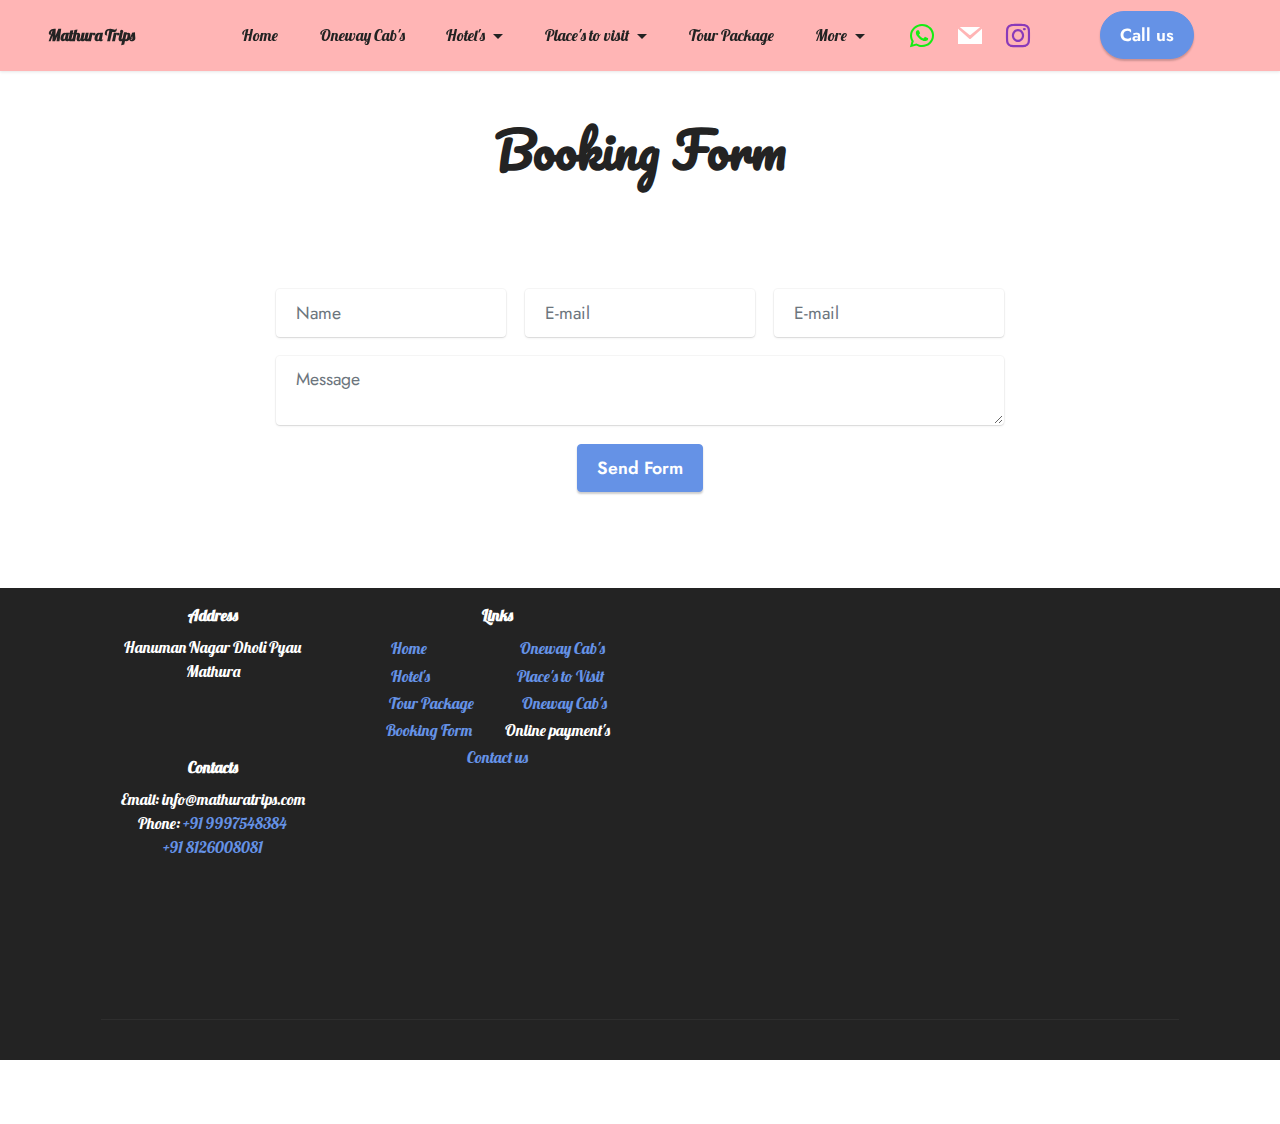
==== Booking Form.html @ 09934dbb "Update Booking Form.html" ====
<!DOCTYPE html>
<html  >
<head>
  <!-- Site made with Mobirise Website Builder v5.3.0, https://mobirise.com -->
  <meta charset="UTF-8">
  <meta http-equiv="X-UA-Compatible" content="IE=edge">
  <meta name="generator" content="Mobirise v5.3.0, mobirise.com">
  <meta name="viewport" content="width=device-width, initial-scale=1, minimum-scale=1">
  <link rel="shortcut icon" href="assets/images/logo-128x102-1.png" type="image/x-icon">
  <meta name="description" content="Mathura Trip's Booking Form. Book your hotels cab's taxi Tour package in Mathura and many other city of india.">
  
  
  <title>Mathura Trip | Booking Form | Tour package | Taxi | Oneway cab</title>
  <link rel="stylesheet" href="assets/tether/tether.min.css">
  <link rel="stylesheet" href="assets/bootstrap/css/bootstrap.min.css">
  <link rel="stylesheet" href="assets/bootstrap/css/bootstrap-grid.min.css">
  <link rel="stylesheet" href="assets/bootstrap/css/bootstrap-reboot.min.css">
  <link rel="stylesheet" href="assets/animatecss/animate.css">
  <link rel="stylesheet" href="assets/dropdown/css/style.css">
  <link rel="stylesheet" href="assets/formstyler/jquery.formstyler.css">
  <link rel="stylesheet" href="assets/formstyler/jquery.formstyler.theme.css">
  <link rel="stylesheet" href="assets/datepicker/jquery.datetimepicker.min.css">
  <link rel="stylesheet" href="assets/socicon/css/styles.css">
  <link rel="stylesheet" href="assets/theme/css/style.css">
  <link rel="preload" as="style" href="assets/mobirise/css/mbr-additional.css"><link rel="stylesheet" href="assets/mobirise/css/mbr-additional.css" type="text/css">
  
  
  
  
</head>
<body>
  
  <section class="menu menu3 cid-sulIQ6lbaE" once="menu" id="menu3-1x">
    
    <nav class="navbar navbar-dropdown navbar-fixed-top navbar-expand-lg">
        <div class="container-fluid">
            <div class="navbar-brand">
                
                <span class="navbar-caption-wrap"><a class="navbar-caption text-black text-primary display-7" href="index.html">Mathura Trips</a></span>
            </div>
            <button class="navbar-toggler" type="button" data-toggle="collapse" data-target="#navbarSupportedContent" aria-controls="navbarNavAltMarkup" aria-expanded="false" aria-label="Toggle navigation">
                <div class="hamburger">
                    <span></span>
                    <span></span>
                    <span></span>
                    <span></span>
                </div>
            </button>
            <div class="collapse navbar-collapse" id="navbarSupportedContent">
                <ul class="navbar-nav nav-dropdown" data-app-modern-menu="true"><li class="nav-item"><a class="nav-link link text-black text-primary display-7" href="index.html">Home</a></li>
                    <li class="nav-item"><a class="nav-link link text-black text-primary display-7" href="Oneway.html" aria-expanded="false">Oneway Cab's</a></li><li class="nav-item dropdown"><a class="nav-link link text-black dropdown-toggle display-7" href="#" data-toggle="dropdown-submenu" aria-expanded="false">Hotel's</a><div class="dropdown-menu"><a class="text-black dropdown-item text-primary display-7" href="Hotels1⭐.html">All Hotel's</a><a class="text-black dropdown-item text-primary display-7" href="Hotels1⭐.html#features17-10">1 Star</a><a class="text-black dropdown-item text-primary display-7" href="Hotels1⭐.html#features17-12">2 Star</a><a class="text-black dropdown-item text-primary display-7" href="Hotels2⭐.html#features17-1g">3 Star</a><a class="text-black dropdown-item text-primary display-7" href="Hotels3.html#features17-1v">4 Star</a></div></li>
                    <li class="nav-item dropdown"><a class="nav-link link text-black dropdown-toggle display-7" href="#" data-toggle="dropdown-submenu" aria-expanded="false">Place's to visit</a><div class="dropdown-menu"><a class="text-black dropdown-item text-primary display-7" href="TemplesMathura.html" aria-expanded="false">In Mathura</a><a class="text-black dropdown-item text-primary display-7" href="TemplesVrindavan.html" aria-expanded="false">In Vrindavan</a><a class="text-black dropdown-item text-primary display-7" href="TempleGoverdhan.html" aria-expanded="false">In Goverdhan</a><a class="text-black dropdown-item text-primary display-7" href="TempleBarsana.html" aria-expanded="false">In Barsana</a><a class="text-black dropdown-item text-primary display-7" href="TempleGokul.html" aria-expanded="false">In Gokul</a><a class="text-black dropdown-item text-primary display-7" href="TempleNandgaon.html" aria-expanded="false">In Nand gaon</a></div>
                    </li><li class="nav-item"><a class="nav-link link text-black text-primary display-7" href="Tour Package.html" aria-expanded="false">Tour Package</a></li><li class="nav-item dropdown"><a class="nav-link link text-black dropdown-toggle display-7" href="#" aria-expanded="false" data-toggle="dropdown-submenu">More</a><div class="dropdown-menu"><a class="text-black dropdown-item text-primary display-7" href="Booking Form.html" aria-expanded="false">Booking Form</a><a class="text-black dropdown-item text-primary display-7" href="Contact us.html" aria-expanded="false">Contact us</a><a class="text-black dropdown-item text-primary display-7" href="index.html" aria-expanded="false">Online Payment's</a></div></li></ul>
                <div class="icons-menu">
                    <a class="iconfont-wrapper" href="https://wa.me/919997548384">
                        <span class="p-2 mbr-iconfont socicon-whatsapp socicon" style="color: rgb(22, 236, 18); fill: rgb(22, 236, 18);"></span>
                    </a>
                    <a class="iconfont-wrapper" href="mailto:info@mathurataxi.in.net">
                        <span class="p-2 mbr-iconfont socicon-mail socicon" style="color: rgb(255, 255, 255); fill: rgb(255, 255, 255);"></span>
                    </a>
                    <a class="iconfont-wrapper" href="index.html" target="_blank">
                        <span class="p-2 mbr-iconfont socicon-instagram socicon" style="color: rgb(138, 58, 185); fill: rgb(138, 58, 185);"></span>
                    </a>
                    
                </div>
                <div class="navbar-buttons mbr-section-btn"><a class="btn btn-primary display-4" href="https://mobiri.se">Call us</a></div>
            </div>
        </div>
    </nav>
</section>

<section class="content4 cid-suNunFhcS6" id="content4-1z">
    
    
    <div class="container">
        <div class="row justify-content-center">
            <div class="title col-md-12 col-lg-10">
                <h3 class="mbr-section-title mbr-fonts-style align-center mb-4 display-2"><strong>Booking Form</strong></h3>
                
                
            </div>
        </div>
    </div>
</section>

<section class="form5 cid-suTXwWFqjI" id="form5-2u">
    
    
    <div class="container">
        
        <div class="row justify-content-center mt-4">
            <div class="col-lg-8 mx-auto mbr-form" data-form-type="formoid">
                <form action="https://mobirise.eu/" method="POST" class="mbr-form form-with-styler" data-form-title="Form Name"><input type="hidden" name="email" data-form-email="true" value="rk1w/My55t5eoo9v+IcksecEDnK0ClNcdKK94tDPCGkrDHT6JxpCSm15g6mk5HZs3k3lV00gYHv1OWhUo1btfNnmfo7+EKNZYIwNhEhIRc8WuTqg5mSVdQfHlJEhTp6r">
                    <div class="row">
                        <div hidden="hidden" data-form-alert="" class="alert alert-success col-12">Thanks for filling out
                            the form!</div>
                        <div hidden="hidden" data-form-alert-danger="" class="alert alert-danger col-12">Oops...! some
                            problem!</div>
                    </div>
                    <div class="dragArea row">
                        <div class="col-md col-sm-12 form-group" data-for="name">
                            <input type="text" name="name" placeholder="Name" data-form-field="name" class="form-control" value="" id="name-form5-2u">
                        </div>
                        <div class="col-md col-sm-12 form-group" data-for="email">
                            <input type="email" name="email" placeholder="E-mail" data-form-field="email" class="form-control" value="" id="email-form5-2u">
                        </div>
                      <div class="col-md col-sm-12 form-group" data-for="email">
                            <input type="email" name="email" placeholder="E-mail" data-form-field="email" class="form-control" value="" id="email-form5-2u">
                        </div>
                        
                        <div class="col-12 form-group" data-for="textarea">
                            <textarea name="textarea" placeholder="Message" data-form-field="textarea" class="form-control" id="textarea-form5-2u"></textarea>
                        </div>
                        <div class="col-lg-12 col-md-12 col-sm-12 align-center mbr-section-btn"><button type="submit" class="btn btn-primary display-4">Send Form</button></div>
                    </div>
                </form>
            </div>
        </div>
    </div>
</section>

<section class="footer6 cid-suocXlmaxJ" once="footers" id="footer6-1y">

    

    

    <div class="container">
        <div class="row content mbr-white">
            <div class="col-12 col-md-3 mbr-fonts-style display-7">
                <h5 class="mbr-section-subtitle mbr-fonts-style mb-2 display-7">
                    <strong>Address</strong>
                </h5>
                <p class="mbr-text mbr-fonts-style display-7">Hanuman Nagar Dholi Pyau<br>Mathura</p> <br>
                <h5 class="mbr-section-subtitle mbr-fonts-style mb-2 mt-4 display-7"><strong>Contacts</strong>
                </h5>
                <p class="mbr-text mbr-fonts-style mb-4 display-7">
                    Email: info@mathuratrips.com<br>
                    Phone: <a href="tel:9997548384" class="text-primary">+91 9997548384</a><br><a href="tel:8126008081" class="text-primary">+91 8126008081</a></p>
            </div>
            <div class="col-12 col-md-3 mbr-fonts-style display-7">
                <h5 class="mbr-section-subtitle mbr-fonts-style mb-2 display-7">
                    <strong>Links</strong>
                </h5>
                <ul class="list mbr-fonts-style mb-4 display-7">
                    <li class="mbr-text item-wrap"><a href="Booking Form.html" class="text-primary">Home&nbsp; &nbsp; &nbsp;</a> &nbsp; &nbsp; &nbsp; &nbsp; &nbsp; &nbsp; &nbsp; &nbsp; &nbsp; &nbsp; &nbsp; &nbsp; &nbsp;<a href="Oneway.html" class="text-primary">Oneway Cab's</a></li><li class="mbr-text item-wrap"><a href="Hotels1⭐.html" class="text-primary">Hotel's&nbsp; </a>&nbsp; &nbsp; &nbsp; &nbsp; &nbsp; &nbsp; &nbsp; &nbsp; &nbsp; &nbsp; &nbsp; &nbsp; &nbsp; &nbsp;<a href="TemplesMathura.html" class="text-primary">Place's to Visit</a></li><li class="mbr-text item-wrap"><a href="Tour Package.html" class="text-primary">Tour Package</a>&nbsp; &nbsp; &nbsp; &nbsp; &nbsp; &nbsp; &nbsp; &nbsp; <a href="Oneway.html" class="text-primary">Oneway Cab's</a></li><li class="mbr-text item-wrap"><a href="Booking Form.html" class="text-primary">Booking Form&nbsp;</a> &nbsp; &nbsp; &nbsp; &nbsp; &nbsp;Online payment's</li><li class="mbr-text item-wrap"><a href="Contact us.html" class="text-primary">Contact us</a></li>
                </ul>
                <h5 class="mbr-section-subtitle mbr-fonts-style mb-2 mt-5 display-7">Our Partner's</h5>
                <p class="mbr-text mbr-fonts-style mb-4 display-7"><a href="http://mathurataxi.in.net" class="text-primary">Mathura Taxi&nbsp; &nbsp;</a> &nbsp; &nbsp; &nbsp; &nbsp;<a href="http://mathuracab.com" class="text-primary">Mathura Cab</a><br><a href="http://mathuravrindavantaxiservice.com" class="text-primary">Mathura Vrindavan Taxi</a><br><br></p>
            </div>
            <div class="col-12 col-md-6">
                <div class="google-map"><iframe frameborder="0" style="border:0" src="https://www.google.com/maps/embed?pb=!1m18!1m12!1m3!1d884.9641630034005!2d77.67616882915331!3d27.473721788789163!2m3!1f0!2f0!3f0!3m2!1i1024!2i768!4f13.1!3m3!1m2!1s0x39737135f92c0297%3A0x2e8a0e02bcc964d7!2sRajaram%20Patti%2C%20Natwar%20Nagar%2C%20Dholi%20Pyau%2C%20Mathura%2C%20Uttar%20Pradesh%20281001!5e0!3m2!1sen!2sin!4v1618278026223!5m2!1sen!2sin" allowfullscreen=""></iframe></div>
            </div>
            <div class="col-md-6">
                
            </div>
        </div>
        <div class="footer-lower">
            <div class="media-container-row">
                <div class="col-sm-12">
                    <hr>
                </div>
            </div>
            <div class="col-sm-12 copyright pl-0">
                <p class="mbr-text mbr-fonts-style mbr-white display-7">
                    © Copyright 2021 Mathura Trip's - All Rights Reserved
                </p>
            </div>
        </div>
    </div>
</section><section style="background-color: #fff; font-family: -apple-system, BlinkMacSystemFont, 'Segoe UI', 'Roboto', 'Helvetica Neue', Arial, sans-serif; color:#aaa; font-size:12px; padding: 0; align-items: center; display: flex;"><a href="https://mobirise.site/e" style="flex: 1 1; height: 3rem; padding-left: 1rem;"></a><p style="flex: 0 0 auto; margin:0; padding-right:1rem;"><a href="https://mobirise.site/r" style="color:#aaa;">The site</a> was made with Mobirise templates</p></section><script src="assets/web/assets/jquery/jquery.min.js"></script>  <script src="assets/popper/popper.min.js"></script>  <script src="assets/tether/tether.min.js"></script>  <script src="assets/bootstrap/js/bootstrap.min.js"></script>  <script src="assets/smoothscroll/smooth-scroll.js"></script>  <script src="assets/viewportchecker/jquery.viewportchecker.js"></script>  <script src="assets/dropdown/js/nav-dropdown.js"></script>  <script src="assets/dropdown/js/navbar-dropdown.js"></script>  <script src="assets/touchswipe/jquery.touch-swipe.min.js"></script>  <script src="assets/formstyler/jquery.formstyler.js"></script>  <script src="assets/formstyler/jquery.formstyler.min.js"></script>  <script src="assets/datepicker/jquery.datetimepicker.full.js"></script>  <script src="assets/theme/js/script.js"></script>  <script src="assets/formoid/formoid.min.js"></script>  
  
  
 <div id="scrollToTop" class="scrollToTop mbr-arrow-up"><a style="text-align: center;"><i class="mbr-arrow-up-icon mbr-arrow-up-icon-cm cm-icon cm-icon-smallarrow-up"></i></a></div>
    <input name="animation" type="hidden">
  </body>
</html>
---- assets/dropdown/css/style.css ----
.navbar-dropdown {
  left: 0;
  padding: 0;
  position: absolute;
  right: 0;
  top: 0;
  transition: all 0.45s ease;
  z-index: 1030;
  background: #282828; }
  .navbar-dropdown .navbar-logo {
    margin-right: 0.8rem;
    transition: margin 0.3s ease-in-out;
    vertical-align: middle; }
    .navbar-dropdown .navbar-logo img {
      height: 3.125rem;
      transition: all 0.3s ease-in-out; }
    .navbar-dropdown .navbar-logo.mbr-iconfont {
      font-size: 3.125rem;
      line-height: 3.125rem; }
  .navbar-dropdown .navbar-caption {
    font-weight: 700;
    white-space: normal;
    vertical-align: -4px;
    line-height: 3.125rem !important; }
    .navbar-dropdown .navbar-caption, .navbar-dropdown .navbar-caption:hover {
      color: inherit;
      text-decoration: none; }
  .navbar-dropdown .mbr-iconfont + .navbar-caption {
    vertical-align: -1px; }
  .navbar-dropdown.navbar-fixed-top {
    position: fixed; }
  .navbar-dropdown .navbar-brand span {
    vertical-align: -4px; }
  .navbar-dropdown.bg-color.transparent {
    background: none; }
  .navbar-dropdown.navbar-short .navbar-brand {
    padding: 0.625rem 0; }
    .navbar-dropdown.navbar-short .navbar-brand span {
      vertical-align: -1px; }
  .navbar-dropdown.navbar-short .navbar-caption {
    line-height: 2.375rem !important;
    vertical-align: -2px; }
  .navbar-dropdown.navbar-short .navbar-logo {
    margin-right: 0.5rem; }
    .navbar-dropdown.navbar-short .navbar-logo img {
      height: 2.375rem; }
    .navbar-dropdown.navbar-short .navbar-logo.mbr-iconfont {
      font-size: 2.375rem;
      line-height: 2.375rem; }
  .navbar-dropdown.navbar-short .mbr-table-cell {
    height: 3.625rem; }
  .navbar-dropdown .navbar-close {
    left: 0.6875rem;
    position: fixed;
    top: 0.75rem;
    z-index: 1000; }
  .navbar-dropdown .hamburger-icon {
    content: "";
    display: inline-block;
    vertical-align: middle;
    width: 16px;
    -webkit-box-shadow: 0 -6px 0 1px #282828,0 0 0 1px #282828,0 6px 0 1px #282828;
    -moz-box-shadow: 0 -6px 0 1px #282828,0 0 0 1px #282828,0 6px 0 1px #282828;
    box-shadow: 0 -6px 0 1px #282828,0 0 0 1px #282828,0 6px 0 1px #282828; }

.dropdown-menu .dropdown-toggle[data-toggle="dropdown-submenu"]::after {
  border-bottom: 0.35em solid transparent;
  border-left: 0.35em solid;
  border-right: 0;
  border-top: 0.35em solid transparent;
  margin-left: 0.3rem; }

.dropdown-menu .dropdown-item:focus {
  outline: 0; }

.nav-dropdown {
  font-size: 0.75rem;
  font-weight: 500;
  height: auto !important; }
  .nav-dropdown .nav-btn {
    padding-left: 1rem; }
  .nav-dropdown .link {
    margin: .667em 1.667em;
    font-weight: 500;
    padding: 0;
    transition: color .2s ease-in-out; }
    .nav-dropdown .link.dropdown-toggle {
      margin-right: 2.583em; }
      .nav-dropdown .link.dropdown-toggle::after {
        margin-left: .25rem;
        border-top: 0.35em solid;
        border-right: 0.35em solid transparent;
        border-left: 0.35em solid transparent;
        border-bottom: 0; }
      .nav-dropdown .link.dropdown-toggle[aria-expanded="true"] {
        margin: 0;
        padding: 0.667em 3.263em  0.667em 1.667em; }
  .nav-dropdown .link::after,
  .nav-dropdown .dropdown-item::after {
    color: inherit; }
  .nav-dropdown .btn {
    font-size: 0.75rem;
    font-weight: 700;
    letter-spacing: 0;
    margin-bottom: 0;
    padding-left: 1.25rem;
    padding-right: 1.25rem; }
  .nav-dropdown .dropdown-menu {
    border-radius: 0;
    border: 0;
    left: 0;
    margin: 0;
    padding-bottom: 1.25rem;
    padding-top: 1.25rem;
    position: relative; }
  .nav-dropdown .dropdown-submenu {
    margin-left: 0.125rem;
    top: 0; }
  .nav-dropdown .dropdown-item {
    font-weight: 500;
    line-height: 2;
    padding: 0.3846em 4.615em 0.3846em 1.5385em;
    position: relative;
    transition: color .2s ease-in-out, background-color .2s ease-in-out; }
    .nav-dropdown .dropdown-item::after {
      margin-top: -0.3077em;
      position: absolute;
      right: 1.1538em;
      top: 50%; }
    .nav-dropdown .dropdown-item:focus, .nav-dropdown .dropdown-item:hover {
      background: none; }

@media (max-width: 767px) {
  .nav-dropdown.navbar-toggleable-sm {
    bottom: 0;
    display: none;
    left: 0;
    overflow-x: hidden;
    position: fixed;
    top: 0;
    transform: translateX(-100%);
    -ms-transform: translateX(-100%);
    -webkit-transform: translateX(-100%);
    width: 18.75rem;
    z-index: 999; } }
.nav-dropdown.navbar-toggleable-xl {
  bottom: 0;
  display: none;
  left: 0;
  overflow-x: hidden;
  position: fixed;
  top: 0;
  transform: translateX(-100%);
  -ms-transform: translateX(-100%);
  -webkit-transform: translateX(-100%);
  width: 18.75rem;
  z-index: 999; }

.nav-dropdown-sm {
  display: block !important;
  overflow-x: hidden;
  overflow: auto;
  padding-top: 3.875rem; }
  .nav-dropdown-sm::after {
    content: "";
    display: block;
    height: 3rem;
    width: 100%; }
  .nav-dropdown-sm.collapse.in ~ .navbar-close {
    display: block !important; }
  .nav-dropdown-sm.collapsing, .nav-dropdown-sm.collapse.in {
    transform: translateX(0);
    -ms-transform: translateX(0);
    -webkit-transform: translateX(0);
    transition: all 0.25s ease-out;
    -webkit-transition: all 0.25s ease-out;
    background: #282828; }
  .nav-dropdown-sm.collapsing[aria-expanded="false"] {
    transform: translateX(-100%);
    -ms-transform: translateX(-100%);
    -webkit-transform: translateX(-100%); }
  .nav-dropdown-sm .nav-item {
    display: block;
    margin-left: 0 !important;
    padding-left: 0; }
  .nav-dropdown-sm .link,
  .nav-dropdown-sm .dropdown-item {
    border-top: 1px dotted rgba(255, 255, 255, 0.1);
    font-size: 0.8125rem;
    line-height: 1.6;
    margin: 0 !important;
    padding: 0.875rem 2.4rem 0.875rem 1.5625rem !important;
    position: relative;
    white-space: normal; }
    .nav-dropdown-sm .link:focus, .nav-dropdown-sm .link:hover,
    .nav-dropdown-sm .dropdown-item:focus,
    .nav-dropdown-sm .dropdown-item:hover {
      background: rgba(0, 0, 0, 0.2) !important;
      color: #c0a375; }
  .nav-dropdown-sm .nav-btn {
    position: relative;
    padding: 1.5625rem 1.5625rem 0 1.5625rem; }
    .nav-dropdown-sm .nav-btn::before {
      border-top: 1px dotted rgba(255, 255, 255, 0.1);
      content: "";
      left: 0;
      position: absolute;
      top: 0;
      width: 100%; }
    .nav-dropdown-sm .nav-btn + .nav-btn {
      padding-top: 0.625rem; }
      .nav-dropdown-sm .nav-btn + .nav-btn::before {
        display: none; }
  .nav-dropdown-sm .btn {
    padding: 0.625rem 0; }
  .nav-dropdown-sm .dropdown-toggle[data-toggle="dropdown-submenu"]::after {
    margin-left: .25rem;
    border-top: 0.35em solid;
    border-right: 0.35em solid transparent;
    border-left: 0.35em solid transparent;
    border-bottom: 0; }
  .nav-dropdown-sm .dropdown-toggle[data-toggle="dropdown-submenu"][aria-expanded="true"]::after {
    border-top: 0;
    border-right: 0.35em solid transparent;
    border-left: 0.35em solid transparent;
    border-bottom: 0.35em solid; }
  .nav-dropdown-sm .dropdown-menu {
    margin: 0;
    padding: 0;
    position: relative;
    top: 0;
    left: 0;
    width: 100%;
    border: 0;
    float: none;
    border-radius: 0;
    background: none; }
  .nav-dropdown-sm .dropdown-submenu {
    left: 100%;
    margin-left: 0.125rem;
    margin-top: -1.25rem;
    top: 0; }

.navbar-toggleable-sm .nav-dropdown .dropdown-menu {
  position: absolute; }

.navbar-toggleable-sm .nav-dropdown .dropdown-submenu {
  left: 100%;
  margin-left: 0.125rem;
  margin-top: -1.25rem;
  top: 0; }

.navbar-toggleable-sm.opened .nav-dropdown .dropdown-menu {
  position: relative; }

.navbar-toggleable-sm.opened .nav-dropdown .dropdown-submenu {
  left: 0;
  margin-left: 00rem;
  margin-top: 0rem;
  top: 0; }

.is-builder .nav-dropdown.collapsing {
  transition: none !important; }

/*# sourceMappingURL=style.css.map */
---- assets/socicon/css/styles.css ----
@charset "UTF-8";

@font-face {
  font-family: 'Socicon';
  src:  url('../fonts/socicon.eot');
  src:  url('../fonts/socicon.eot?#iefix') format('embedded-opentype'),
    url('../fonts/socicon.woff2') format('woff2'),
    url('../fonts/socicon.ttf') format('truetype'),
    url('../fonts/socicon.woff') format('woff'),
    url('../fonts/socicon.svg#socicon') format('svg');
  font-weight: normal;
  font-style: normal;
  font-display: swap;
}

[data-icon]:before {
  font-family: "socicon" !important;
  content: attr(data-icon);
  font-style: normal !important;
  font-weight: normal !important;
  font-variant: normal !important;
  text-transform: none !important;
  speak: none;
  line-height: 1;
  -webkit-font-smoothing: antialiased;
  -moz-osx-font-smoothing: grayscale;
}

[class^="socicon-"], [class*=" socicon-"] {
  /* use !important to prevent issues with browser extensions that change fonts */
  font-family: 'Socicon' !important;
  speak: none;
  font-style: normal;
  font-weight: normal;
  font-variant: normal;
  text-transform: none;
  line-height: 1;

  /* Better Font Rendering =========== */
  -webkit-font-smoothing: antialiased;
  -moz-osx-font-smoothing: grayscale;
}

.socicon-eitaa:before {
  content: "\e97c";
}
.socicon-soroush:before {
  content: "\e97d";
}
.socicon-bale:before {
  content: "\e97e";
}
.socicon-zazzle:before {
  content: "\e97b";
}
.socicon-society6:before {
  content: "\e97a";
}
.socicon-redbubble:before {
  content: "\e979";
}
.socicon-avvo:before {
  content: "\e978";
}
.socicon-stitcher:before {
  content: "\e977";
}
.socicon-googlehangouts:before {
  content: "\e974";
}
.socicon-dlive:before {
  content: "\e975";
}
.socicon-vsco:before {
  content: "\e976";
}
.socicon-flipboard:before {
  content: "\e973";
}
.socicon-ubuntu:before {
  content: "\e958";
}
.socicon-artstation:before {
  content: "\e959";
}
.socicon-invision:before {
  content: "\e95a";
}
.socicon-torial:before {
  content: "\e95b";
}
.socicon-collectorz:before {
  content: "\e95c";
}
.socicon-seenthis:before {
  content: "\e95d";
}
.socicon-googleplaymusic:before {
  content: "\e95e";
}
.socicon-debian:before {
  content: "\e95f";
}
.socicon-filmfreeway:before {
  content: "\e960";
}
.socicon-gnome:before {
  content: "\e961";
}
.socicon-itchio:before {
  content: "\e962";
}
.socicon-jamendo:before {
  content: "\e963";
}
.socicon-mix:before {
  content: "\e964";
}
.socicon-sharepoint:before {
  content: "\e965";
}
.socicon-tinder:before {
  content: "\e966";
}
.socicon-windguru:before {
  content: "\e967";
}
.socicon-cdbaby:before {
  content: "\e968";
}
.socicon-elementaryos:before {
  content: "\e969";
}
.socicon-stage32:before {
  content: "\e96a";
}
.socicon-tiktok:before {
  content: "\e96b";
}
.socicon-gitter:before {
  content: "\e96c";
}
.socicon-letterboxd:before {
  content: "\e96d";
}
.socicon-threema:before {
  content: "\e96e";
}
.socicon-splice:before {
  content: "\e96f";
}
.socicon-metapop:before {
  content: "\e970";
}
.socicon-naver:before {
  content: "\e971";
}
.socicon-remote:before {
  content: "\e972";
}
.socicon-internet:before {
  content: "\e957";
}
.socicon-moddb:before {
  content: "\e94b";
}
.socicon-indiedb:before {
  content: "\e94c";
}
.socicon-traxsource:before {
  content: "\e94d";
}
.socicon-gamefor:before {
  content: "\e94e";
}
.socicon-pixiv:before {
  content: "\e94f";
}
.socicon-myanimelist:before {
  content: "\e950";
}
.socicon-blackberry:before {
  content: "\e951";
}
.socicon-wickr:before {
  content: "\e952";
}
.socicon-spip:before {
  content: "\e953";
}
.socicon-napster:before {
  content: "\e954";
}
.socicon-beatport:before {
  content: "\e955";
}
.socicon-hackerone:before {
  content: "\e956";
}
.socicon-hackernews:before {
  content: "\e946";
}
.socicon-smashwords:before {
  content: "\e947";
}
.socicon-kobo:before {
  content: "\e948";
}
.socicon-bookbub:before {
  content: "\e949";
}
.socicon-mailru:before {
  content: "\e94a";
}
.socicon-gitlab:before {
  content: "\e945";
}
.socicon-instructables:before {
  content: "\e944";
}
.socicon-portfolio:before {
  content: "\e943";
}
.socicon-codered:before {
  content: "\e940";
}
.socicon-origin:before {
  content: "\e941";
}
.socicon-nextdoor:before {
  content: "\e942";
}
.socicon-udemy:before {
  content: "\e93f";
}
.socicon-livemaster:before {
  content: "\e93e";
}
.socicon-crunchbase:before {
  content: "\e93b";
}
.socicon-homefy:before {
  content: "\e93c";
}
.socicon-calendly:before {
  content: "\e93d";
}
.socicon-realtor:before {
  content: "\e90f";
}
.socicon-tidal:before {
  content: "\e910";
}
.socicon-qobuz:before {
  content: "\e911";
}
.socicon-natgeo:before {
  content: "\e912";
}
.socicon-mastodon:before {
  content: "\e913";
}
.socicon-unsplash:before {
  content: "\e914";
}
.socicon-homeadvisor:before {
  content: "\e915";
}
.socicon-angieslist:before {
  content: "\e916";
}
.socicon-codepen:before {
  content: "\e917";
}
.socicon-slack:before {
  content: "\e918";
}
.socicon-openaigym:before {
  content: "\e919";
}
.socicon-logmein:before {
  content: "\e91a";
}
.socicon-fiverr:before {
  content: "\e91b";
}
.socicon-gotomeeting:before {
  content: "\e91c";
}
.socicon-aliexpress:before {
  content: "\e91d";
}
.socicon-guru:before {
  content: "\e91e";
}
.socicon-appstore:before {
  content: "\e91f";
}
.socicon-homes:before {
  content: "\e920";
}
.socicon-zoom:before {
  content: "\e921";
}
.socicon-alibaba:before {
  content: "\e922";
}
.socicon-craigslist:before {
  content: "\e923";
}
.socicon-wix:before {
  content: "\e924";
}
.socicon-redfin:before {
  content: "\e925";
}
.socicon-googlecalendar:before {
  content: "\e926";
}
.socicon-shopify:before {
  content: "\e927";
}
.socicon-freelancer:before {
  content: "\e928";
}
.socicon-seedrs:before {
  content: "\e929";
}
.socicon-bing:before {
  content: "\e92a";
}
.socicon-doodle:before {
  content: "\e92b";
}
.socicon-bonanza:before {
  content: "\e92c";
}
.socicon-squarespace:before {
  content: "\e92d";
}
.socicon-toptal:before {
  content: "\e92e";
}
.socicon-gust:before {
  content: "\e92f";
}
.socicon-ask:before {
  content: "\e930";
}
.socicon-trulia:before {
  content: "\e931";
}
.socicon-loomly:before {
  content: "\e932";
}
.socicon-ghost:before {
  content: "\e933";
}
.socicon-upwork:before {
  content: "\e934";
}
.socicon-fundable:before {
  content: "\e935";
}
.socicon-booking:before {
  content: "\e936";
}
.socicon-googlemaps:before {
  content: "\e937";
}
.socicon-zillow:before {
  content: "\e938";
}
.socicon-niconico:before {
  content: "\e939";
}
.socicon-toneden:before {
  content: "\e93a";
}
.socicon-augment:before {
  content: "\e908";
}
.socicon-bitbucket:before {
  content: "\e909";
}
.socicon-fyuse:before {
  content: "\e90a";
}
.socicon-yt-gaming:before {
  content: "\e90b";
}
.socicon-sketchfab:before {
  content: "\e90c";
}
.socicon-mobcrush:before {
  content: "\e90d";
}
.socicon-microsoft:before {
  content: "\e90e";
}
.socicon-pandora:before {
  content: "\e907";
}
.socicon-messenger:before {
  content: "\e906";
}
.socicon-gamewisp:before {
  content: "\e905";
}
.socicon-bloglovin:before {
  content: "\e904";
}
.socicon-tunein:before {
  content: "\e903";
}
.socicon-gamejolt:before {
  content: "\e901";
}
.socicon-trello:before {
  content: "\e902";
}
.socicon-spreadshirt:before {
  content: "\e900";
}
.socicon-500px:before {
  content: "\e000";
}
.socicon-8tracks:before {
  content: "\e001";
}
.socicon-airbnb:before {
  content: "\e002";
}
.socicon-alliance:before {
  content: "\e003";
}
.socicon-amazon:before {
  content: "\e004";
}
.socicon-amplement:before {
  content: "\e005";
}
.socicon-android:before {
  content: "\e006";
}
.socicon-angellist:before {
  content: "\e007";
}
.socicon-apple:before {
  content: "\e008";
}
.socicon-appnet:before {
  content: "\e009";
}
.socicon-baidu:before {
  content: "\e00a";
}
.socicon-bandcamp:before {
  content: "\e00b";
}
.socicon-battlenet:before {
  content: "\e00c";
}
.socicon-mixer:before {
  content: "\e00d";
}
.socicon-bebee:before {
  content: "\e00e";
}
.socicon-bebo:before {
  content: "\e00f";
}
.socicon-behance:before {
  content: "\e010";
}
.socicon-blizzard:before {
  content: "\e011";
}
.socicon-blogger:before {
  content: "\e012";
}
.socicon-buffer:before {
  content: "\e013";
}
.socicon-chrome:before {
  content: "\e014";
}
.socicon-coderwall:before {
  content: "\e015";
}
.socicon-curse:before {
  content: "\e016";
}
.socicon-dailymotion:before {
  content: "\e017";
}
.socicon-deezer:before {
  content: "\e018";
}
.socicon-delicious:before {
  content: "\e019";
}
.socicon-deviantart:before {
  content: "\e01a";
}
.socicon-diablo:before {
  content: "\e01b";
}
.socicon-digg:before {
  content: "\e01c";
}
.socicon-discord:before {
  content: "\e01d";
}
.socicon-disqus:before {
  content: "\e01e";
}
.socicon-douban:before {
  content: "\e01f";
}
.socicon-draugiem:before {
  content: "\e020";
}
.socicon-dribbble:before {
  content: "\e021";
}
.socicon-drupal:before {
  content: "\e022";
}
.socicon-ebay:before {
  content: "\e023";
}
.socicon-ello:before {
  content: "\e024";
}
.socicon-endomodo:before {
  content: "\e025";
}
.socicon-envato:before {
  content: "\e026";
}
.socicon-etsy:before {
  content: "\e027";
}
.socicon-facebook:before {
  content: "\e028";
}
.socicon-feedburner:before {
  content: "\e029";
}
.socicon-filmweb:before {
  content: "\e02a";
}
.socicon-firefox:before {
  content: "\e02b";
}
.socicon-flattr:before {
  content: "\e02c";
}
.socicon-flickr:before {
  content: "\e02d";
}
.socicon-formulr:before {
  content: "\e02e";
}
.socicon-forrst:before {
  content: "\e02f";
}
.socicon-foursquare:before {
  content: "\e030";
}
.socicon-friendfeed:before {
  content: "\e031";
}
.socicon-github:before {
  content: "\e032";
}
.socicon-goodreads:before {
  content: "\e033";
}
.socicon-google:before {
  content: "\e034";
}
.socicon-googlescholar:before {
  content: "\e035";
}
.socicon-googlegroups:before {
  content: "\e036";
}
.socicon-googlephotos:before {
  content: "\e037";
}
.socicon-googleplus:before {
  content: "\e038";
}
.socicon-grooveshark:before {
  content: "\e039";
}
.socicon-hackerrank:before {
  content: "\e03a";
}
.socicon-hearthstone:before {
  content: "\e03b";
}
.socicon-hellocoton:before {
  content: "\e03c";
}
.socicon-heroes:before {
  content: "\e03d";
}
.socicon-smashcast:before {
  content: "\e03e";
}
.socicon-horde:before {
  content: "\e03f";
}
.socicon-houzz:before {
  content: "\e040";
}
.socicon-icq:before {
  content: "\e041";
}
.socicon-identica:before {
  content: "\e042";
}
.socicon-imdb:before {
  content: "\e043";
}
.socicon-instagram:before {
  content: "\e044";
}
.socicon-issuu:before {
  content: "\e045";
}
.socicon-istock:before {
  content: "\e046";
}
.socicon-itunes:before {
  content: "\e047";
}
.socicon-keybase:before {
  content: "\e048";
}
.socicon-lanyrd:before {
  content: "\e049";
}
.socicon-lastfm:before {
  content: "\e04a";
}
.socicon-line:before {
  content: "\e04b";
}
.socicon-linkedin:before {
  content: "\e04c";
}
.socicon-livejournal:before {
  content: "\e04d";
}
.socicon-lyft:before {
  content: "\e04e";
}
.socicon-macos:before {
  content: "\e04f";
}
.socicon-mail:before {
  content: "\e050";
}
.socicon-medium:before {
  content: "\e051";
}
.socicon-meetup:before {
  content: "\e052";
}
.socicon-mixcloud:before {
  content: "\e053";
}
.socicon-modelmayhem:before {
  content: "\e054";
}
.socicon-mumble:before {
  content: "\e055";
}
.socicon-myspace:before {
  content: "\e056";
}
.socicon-newsvine:before {
  content: "\e057";
}
.socicon-nintendo:before {
  content: "\e058";
}
.socicon-npm:before {
  content: "\e059";
}
.socicon-odnoklassniki:before {
  content: "\e05a";
}
.socicon-openid:before {
  content: "\e05b";
}
.socicon-opera:before {
  content: "\e05c";
}
.socicon-outlook:before {
  content: "\e05d";
}
.socicon-overwatch:before {
  content: "\e05e";
}
.socicon-patreon:before {
  content: "\e05f";
}
.socicon-paypal:before {
  content: "\e060";
}
.socicon-periscope:before {
  content: "\e061";
}
.socicon-persona:before {
  content: "\e062";
}
.socicon-pinterest:before {
  content: "\e063";
}
.socicon-play:before {
  content: "\e064";
}
.socicon-player:before {
  content: "\e065";
}
.socicon-playstation:before {
  content: "\e066";
}
.socicon-pocket:before {
  content: "\e067";
}
.socicon-qq:before {
  content: "\e068";
}
.socicon-quora:before {
  content: "\e069";
}
.socicon-raidcall:before {
  content: "\e06a";
}
.socicon-ravelry:before {
  content: "\e06b";
}
.socicon-reddit:before {
  content: "\e06c";
}
.socicon-renren:before {
  content: "\e06d";
}
.socicon-researchgate:before {
  content: "\e06e";
}
.socicon-residentadvisor:before {
  content: "\e06f";
}
.socicon-reverbnation:before {
  content: "\e070";
}
.socicon-rss:before {
  content: "\e071";
}
.socicon-sharethis:before {
  content: "\e072";
}
.socicon-skype:before {
  content: "\e073";
}
.socicon-slideshare:before {
  content: "\e074";
}
.socicon-smugmug:before {
  content: "\e075";
}
.socicon-snapchat:before {
  content: "\e076";
}
.socicon-songkick:before {
  content: "\e077";
}
.socicon-soundcloud:before {
  content: "\e078";
}
.socicon-spotify:before {
  content: "\e079";
}
.socicon-stackexchange:before {
  content: "\e07a";
}
.socicon-stackoverflow:before {
  content: "\e07b";
}
.socicon-starcraft:before {
  content: "\e07c";
}
.socicon-stayfriends:before {
  content: "\e07d";
}
.socicon-steam:before {
  content: "\e07e";
}
.socicon-storehouse:before {
  content: "\e07f";
}
.socicon-strava:before {
  content: "\e080";
}
.socicon-streamjar:before {
  content: "\e081";
}
.socicon-stumbleupon:before {
  content: "\e082";
}
.socicon-swarm:before {
  content: "\e083";
}
.socicon-teamspeak:before {
  content: "\e084";
}
.socicon-teamviewer:before {
  content: "\e085";
}
.socicon-technorati:before {
  content: "\e086";
}
.socicon-telegram:before {
  content: "\e087";
}
.socicon-tripadvisor:before {
  content: "\e088";
}
.socicon-tripit:before {
  content: "\e089";
}
.socicon-triplej:before {
  content: "\e08a";
}
.socicon-tumblr:before {
  content: "\e08b";
}
.socicon-twitch:before {
  content: "\e08c";
}
.socicon-twitter:before {
  content: "\e08d";
}
.socicon-uber:before {
  content: "\e08e";
}
.socicon-ventrilo:before {
  content: "\e08f";
}
.socicon-viadeo:before {
  content: "\e090";
}
.socicon-viber:before {
  content: "\e091";
}
.socicon-viewbug:before {
  content: "\e092";
}
.socicon-vimeo:before {
  content: "\e093";
}
.socicon-vine:before {
  content: "\e094";
}
.socicon-vkontakte:before {
  content: "\e095";
}
.socicon-warcraft:before {
  content: "\e096";
}
.socicon-wechat:before {
  content: "\e097";
}
.socicon-weibo:before {
  content: "\e098";
}
.socicon-whatsapp:before {
  content: "\e099";
}
.socicon-wikipedia:before {
  content: "\e09a";
}
.socicon-windows:before {
  content: "\e09b";
}
.socicon-wordpress:before {
  content: "\e09c";
}
.socicon-wykop:before {
  content: "\e09d";
}
.socicon-xbox:before {
  content: "\e09e";
}
.socicon-xing:before {
  content: "\e09f";
}
.socicon-yahoo:before {
  content: "\e0a0";
}
.socicon-yammer:before {
  content: "\e0a1";
}
.socicon-yandex:before {
  content: "\e0a2";
}
.socicon-yelp:before {
  content: "\e0a3";
}
.socicon-younow:before {
  content: "\e0a4";
}
.socicon-youtube:before {
  content: "\e0a5";
}
.socicon-zapier:before {
  content: "\e0a6";
}
.socicon-zerply:before {
  content: "\e0a7";
}
.socicon-zomato:before {
  content: "\e0a8";
}
.socicon-zynga:before {
  content: "\e0a9";
}
---- assets/theme/css/style.css ----
@charset "UTF-8";
section {
  background-color: #ffffff;
}

body {
  font-style: normal;
  line-height: 1.5;
  font-weight: 400;
  color: #232323;
  position: relative;
}

section,
.container,
.container-fluid {
  position: relative;
  word-wrap: break-word;
}

a.mbr-iconfont:hover {
  text-decoration: none;
}

.article .lead p,
.article .lead ul,
.article .lead ol,
.article .lead pre,
.article .lead blockquote {
  margin-bottom: 0;
}

a {
  font-style: normal;
  font-weight: 400;
  cursor: pointer;
}
a, a:hover {
  text-decoration: none;
}

.mbr-section-title {
  font-style: normal;
  line-height: 1.3;
}

.mbr-section-subtitle {
  line-height: 1.3;
}

.mbr-text {
  font-style: normal;
  line-height: 1.7;
}

h1,
h2,
h3,
h4,
h5,
h6,
.display-1,
.display-2,
.display-4,
.display-5,
.display-7,
span,
p,
a {
  line-height: 1;
  word-break: break-word;
  word-wrap: break-word;
  font-weight: 400;
}

b,
strong {
  font-weight: bold;
}

input:-webkit-autofill, input:-webkit-autofill:hover, input:-webkit-autofill:focus, input:-webkit-autofill:active {
  transition-delay: 9999s;
  -webkit-transition-property: background-color, color;
  transition-property: background-color, color;
}

textarea[type=hidden] {
  display: none;
}

section {
  background-position: 50% 50%;
  background-repeat: no-repeat;
  background-size: cover;
}
section .mbr-background-video,
section .mbr-background-video-preview {
  position: absolute;
  bottom: 0;
  left: 0;
  right: 0;
  top: 0;
}

.hidden {
  visibility: hidden;
}

.mbr-z-index20 {
  z-index: 20;
}

/*! Base colors */
.mbr-white {
  color: #ffffff;
}

.mbr-black {
  color: #111111;
}

.mbr-bg-white {
  background-color: #ffffff;
}

.mbr-bg-black {
  background-color: #000000;
}

/*! Text-aligns */
.align-left {
  text-align: left;
}

.align-center {
  text-align: center;
}

.align-right {
  text-align: right;
}

/*! Font-weight  */
.mbr-light {
  font-weight: 300;
}

.mbr-regular {
  font-weight: 400;
}

.mbr-semibold {
  font-weight: 500;
}

.mbr-bold {
  font-weight: 700;
}

/*! Media  */
.media-content {
  flex-basis: 100%;
}

.media-container-row {
  display: flex;
  flex-direction: row;
  flex-wrap: wrap;
  justify-content: center;
  align-content: center;
  align-items: start;
}
.media-container-row .media-size-item {
  width: 400px;
}

.media-container-column {
  display: flex;
  flex-direction: column;
  flex-wrap: wrap;
  justify-content: center;
  align-content: center;
  align-items: stretch;
}
.media-container-column > * {
  width: 100%;
}

@media (min-width: 992px) {
  .media-container-row {
    flex-wrap: nowrap;
  }
}
figure {
  margin-bottom: 0;
  overflow: hidden;
}

figure[mbr-media-size] {
  transition: width 0.1s;
}

img,
iframe {
  display: block;
  width: 100%;
}

.card {
  background-color: transparent;
  border: none;
}

.card-box {
  width: 100%;
}

.card-img {
  text-align: center;
  flex-shrink: 0;
  -webkit-flex-shrink: 0;
}

.media {
  max-width: 100%;
  margin: 0 auto;
}

.mbr-figure {
  align-self: center;
}

.media-container > div {
  max-width: 100%;
}

.mbr-figure img,
.card-img img {
  width: 100%;
}

@media (max-width: 991px) {
  .media-size-item {
    width: auto !important;
  }

  .media {
    width: auto;
  }

  .mbr-figure {
    width: 100% !important;
  }
}
/*! Buttons */
.mbr-section-btn {
  margin-left: -0.6rem;
  margin-right: -0.6rem;
  font-size: 0;
}

.btn {
  font-weight: 600;
  border-width: 1px;
  font-style: normal;
  margin: 0.6rem 0.6rem;
  white-space: normal;
  transition: all 0.2s ease-in-out;
  display: inline-flex;
  align-items: center;
  justify-content: center;
  word-break: break-word;
}

.btn-sm {
  font-weight: 600;
  letter-spacing: 0px;
  transition: all 0.3s ease-in-out;
}

.btn-md {
  font-weight: 600;
  letter-spacing: 0px;
  transition: all 0.3s ease-in-out;
}

.btn-lg {
  font-weight: 600;
  letter-spacing: 0px;
  transition: all 0.3s ease-in-out;
}

.btn-form {
  margin: 0;
}
.btn-form:hover {
  cursor: pointer;
}

nav .mbr-section-btn {
  margin-left: 0rem;
  margin-right: 0rem;
}

/*! Btn icon margin */
.btn .mbr-iconfont,
.btn.btn-sm .mbr-iconfont {
  order: 1;
  cursor: pointer;
  margin-left: 0.5rem;
  vertical-align: sub;
}

.btn.btn-md .mbr-iconfont,
.btn.btn-md .mbr-iconfont {
  margin-left: 0.8rem;
}

.mbr-regular {
  font-weight: 400;
}

.mbr-semibold {
  font-weight: 500;
}

.mbr-bold {
  font-weight: 700;
}

[type=submit] {
  -webkit-appearance: none;
}

/*! Full-screen */
.mbr-fullscreen .mbr-overlay {
  min-height: 100vh;
}

.mbr-fullscreen {
  display: flex;
  display: -moz-flex;
  display: -ms-flex;
  display: -o-flex;
  align-items: center;
  min-height: 100vh;
  padding-top: 3rem;
  padding-bottom: 3rem;
}

/*! Map */
.map {
  height: 25rem;
  position: relative;
}
.map iframe {
  width: 100%;
  height: 100%;
}

/*! Scroll to top arrow */
.mbr-arrow-up {
  bottom: 25px;
  right: 90px;
  position: fixed;
  text-align: right;
  z-index: 5000;
  color: #ffffff;
  font-size: 22px;
}

.mbr-arrow-up a {
  background: rgba(0, 0, 0, 0.2);
  border-radius: 50%;
  color: #fff;
  display: inline-block;
  height: 60px;
  width: 60px;
  border: 2px solid #fff;
  outline-style: none !important;
  position: relative;
  text-decoration: none;
  transition: all 0.3s ease-in-out;
  cursor: pointer;
  text-align: center;
}
.mbr-arrow-up a:hover {
  background-color: rgba(0, 0, 0, 0.4);
}
.mbr-arrow-up a i {
  line-height: 60px;
}

.mbr-arrow-up-icon {
  display: block;
  color: #fff;
}

.mbr-arrow-up-icon::before {
  content: "›";
  display: inline-block;
  font-family: serif;
  font-size: 22px;
  line-height: 1;
  font-style: normal;
  position: relative;
  top: 6px;
  left: -4px;
  transform: rotate(-90deg);
}

/*! Arrow Down */
.mbr-arrow {
  position: absolute;
  bottom: 45px;
  left: 50%;
  width: 60px;
  height: 60px;
  cursor: pointer;
  background-color: rgba(80, 80, 80, 0.5);
  border-radius: 50%;
  transform: translateX(-50%);
}
@media (max-width: 767px) {
  .mbr-arrow {
    display: none;
  }
}
.mbr-arrow > a {
  display: inline-block;
  text-decoration: none;
  outline-style: none;
  -webkit-animation: arrowdown 1.7s ease-in-out infinite;
          animation: arrowdown 1.7s ease-in-out infinite;
  color: #ffffff;
}
.mbr-arrow > a > i {
  position: absolute;
  top: -2px;
  left: 15px;
  font-size: 2rem;
}

#scrollToTop a i::before {
  content: "";
  position: absolute;
  display: block;
  border-bottom: 2.5px solid #fff;
  border-left: 2.5px solid #fff;
  width: 27.8%;
  height: 27.8%;
  left: 50%;
  top: 51%;
  transform: translateY(-30%) translateX(-50%) rotate(135deg);
}

@keyframes arrowdown {
  0% {
    transform: translateY(0px);
  }
  50% {
    transform: translateY(-5px);
  }
  100% {
    transform: translateY(0px);
  }
}
@-webkit-keyframes arrowdown {
  0% {
    transform: translateY(0px);
  }
  50% {
    transform: translateY(-5px);
  }
  100% {
    transform: translateY(0px);
  }
}
@media (max-width: 500px) {
  .mbr-arrow-up {
    left: 0;
    right: 0;
    text-align: center;
  }
}
/*Gradients animation*/
@keyframes gradient-animation {
  from {
    background-position: 0% 100%;
    -webkit-animation-timing-function: ease-in-out;
            animation-timing-function: ease-in-out;
  }
  to {
    background-position: 100% 0%;
    -webkit-animation-timing-function: ease-in-out;
            animation-timing-function: ease-in-out;
  }
}
@-webkit-keyframes gradient-animation {
  from {
    background-position: 0% 100%;
    -webkit-animation-timing-function: ease-in-out;
            animation-timing-function: ease-in-out;
  }
  to {
    background-position: 100% 0%;
    -webkit-animation-timing-function: ease-in-out;
            animation-timing-function: ease-in-out;
  }
}
.bg-gradient {
  background-size: 200% 200%;
  animation: gradient-animation 5s infinite alternate;
  -webkit-animation: gradient-animation 5s infinite alternate;
}

.menu .navbar-brand {
  display: -webkit-flex;
}
.menu .navbar-brand span {
  display: flex;
  display: -webkit-flex;
}
.menu .navbar-brand .navbar-caption-wrap {
  display: -webkit-flex;
}
.menu .navbar-brand .navbar-logo img {
  display: -webkit-flex;
  width: auto;
}
@media (min-width: 768px) and (max-width: 991px) {
  .menu .navbar-toggleable-sm .navbar-nav {
    display: -ms-flexbox;
  }
}
@media (max-width: 991px) {
  .menu .navbar-collapse {
    max-height: 93.5vh;
  }
  .menu .navbar-collapse.show {
    overflow: auto;
  }
}
@media (min-width: 992px) {
  .menu .navbar-nav.nav-dropdown {
    display: -webkit-flex;
  }
  .menu .navbar-toggleable-sm .navbar-collapse {
    display: -webkit-flex !important;
  }
  .menu .collapsed .navbar-collapse {
    max-height: 93.5vh;
  }
  .menu .collapsed .navbar-collapse.show {
    overflow: auto;
  }
}
@media (max-width: 767px) {
  .menu .navbar-collapse {
    max-height: 80vh;
  }
}

.nav-link .mbr-iconfont {
  margin-right: 0.5rem;
}

.navbar {
  display: -webkit-flex;
  -webkit-flex-wrap: wrap;
  -webkit-align-items: center;
  -webkit-justify-content: space-between;
}

.navbar-collapse {
  -webkit-flex-basis: 100%;
  -webkit-flex-grow: 1;
  -webkit-align-items: center;
}

.nav-dropdown .link {
  padding: 0.667em 1.667em !important;
  margin: 0 !important;
}

.nav {
  display: -webkit-flex;
  -webkit-flex-wrap: wrap;
}

.row {
  display: -webkit-flex;
  -webkit-flex-wrap: wrap;
}

.justify-content-center {
  -webkit-justify-content: center;
}

.form-inline {
  display: -webkit-flex;
}

.card-wrapper {
  -webkit-flex: 1;
}

.carousel-control {
  z-index: 10;
  display: -webkit-flex;
}

.carousel-controls {
  display: -webkit-flex;
}

.media {
  display: -webkit-flex;
}

.form-group:focus {
  outline: none;
}

.jq-selectbox__select {
  padding: 7px 0;
  position: relative;
}

.jq-selectbox__dropdown {
  overflow: hidden;
  border-radius: 10px;
  position: absolute;
  top: 100%;
  left: 0 !important;
  width: 100% !important;
}

.jq-selectbox__trigger-arrow {
  right: 0;
  transform: translateY(-50%);
}

.jq-selectbox li {
  padding: 1.07em 0.5em;
}

input[type=range] {
  padding-left: 0 !important;
  padding-right: 0 !important;
}

.modal-dialog,
.modal-content {
  height: 100%;
}

.modal-dialog .carousel-inner {
  height: calc(100vh - 1.75rem);
}
@media (max-width: 575px) {
  .modal-dialog .carousel-inner {
    height: calc(100vh - 1rem);
  }
}

.carousel-item {
  text-align: center;
}

.carousel-item img {
  margin: auto;
}

.navbar-toggler {
  align-self: flex-start;
  padding: 0.25rem 0.75rem;
  font-size: 1.25rem;
  line-height: 1;
  background: transparent;
  border: 1px solid transparent;
  border-radius: 0.25rem;
}

.navbar-toggler:focus,
.navbar-toggler:hover {
  text-decoration: none;
}

.navbar-toggler-icon {
  display: inline-block;
  width: 1.5em;
  height: 1.5em;
  vertical-align: middle;
  content: "";
  background: no-repeat center center;
  background-size: 100% 100%;
}

.navbar-toggler-left {
  position: absolute;
  left: 1rem;
}

.navbar-toggler-right {
  position: absolute;
  right: 1rem;
}

.card-img {
  width: auto;
}

.menu .navbar.collapsed:not(.beta-menu) {
  flex-direction: column;
}

.carousel-item.active,
.carousel-item-next,
.carousel-item-prev {
  display: flex;
}

.note-air-layout .dropup .dropdown-menu,
.note-air-layout .navbar-fixed-bottom .dropdown .dropdown-menu {
  bottom: initial !important;
}

html,
body {
  height: auto;
  min-height: 100vh;
}

.dropup .dropdown-toggle::after {
  display: none;
}

.form-asterisk {
  font-family: initial;
  position: absolute;
  top: -2px;
  font-weight: normal;
}

.form-control-label {
  position: relative;
  cursor: pointer;
  margin-bottom: 0.357em;
  padding: 0;
}

.alert {
  color: #ffffff;
  border-radius: 0;
  border: 0;
  font-size: 1.1rem;
  line-height: 1.5;
  margin-bottom: 1.875rem;
  padding: 1.25rem;
  position: relative;
  text-align: center;
}
.alert.alert-form::after {
  background-color: inherit;
  bottom: -7px;
  content: "";
  display: block;
  height: 14px;
  left: 50%;
  margin-left: -7px;
  position: absolute;
  transform: rotate(45deg);
  width: 14px;
}

.form-control {
  background-color: #ffffff;
  background-clip: border-box;
  color: #232323;
  line-height: 1rem !important;
  height: auto;
  padding: 0.6rem 1.2rem;
  transition: border-color 0.25s ease 0s;
  border: 1px solid transparent !important;
  border-radius: 4px;
  box-shadow: rgba(0, 0, 0, 0.07) 0px 1px 1px 0px, rgba(0, 0, 0, 0.07) 0px 1px 3px 0px, rgba(0, 0, 0, 0.03) 0px 0px 0px 1px;
}
.form-active .form-control:invalid {
  border-color: red;
}

form .row {
  margin-left: -0.6rem;
  margin-right: -0.6rem;
}
form .row [class*=col] {
  padding-left: 0.6rem;
  padding-right: 0.6rem;
}

form .mbr-section-btn {
  margin: 0;
  padding-left: 0.6rem;
  padding-right: 0.6rem;
}

form .btn {
  display: flex;
  padding: 0.6rem 1.2rem;
  margin: 0;
}

form .form-check-input {
  margin-top: 0.5;
}

textarea.form-control {
  line-height: 1.5rem !important;
}

.form-group {
  margin-bottom: 1.2rem;
}

.form-control,
form .btn {
  min-height: 48px;
}

.gdpr-block label span.textGDPR input[name=gdpr] {
  top: 7px;
}

.form-control:focus {
  box-shadow: none;
}

:focus {
  outline: none;
}

.mbr-overlay {
  background-color: #000;
  bottom: 0;
  left: 0;
  opacity: 0.5;
  position: absolute;
  right: 0;
  top: 0;
  z-index: 0;
  pointer-events: none;
}

blockquote {
  font-style: italic;
  padding: 3rem;
  font-size: 1.09rem;
  position: relative;
  border-left: 3px solid;
}

ul,
ol,
pre,
blockquote {
  margin-bottom: 2.3125rem;
}

.mt-4 {
  margin-top: 2rem !important;
}

.mb-4 {
  margin-bottom: 2rem !important;
}

@media (min-width: 992px) {
  .container {
    padding-left: 16px;
    padding-right: 16px;
  }

  .row {
    margin-left: -16px;
    margin-right: -16px;
  }
  .row > [class*=col] {
    padding-left: 16px;
    padding-right: 16px;
  }
}
@media (min-width: 768px) {
  .container-fluid {
    padding-left: 32px;
    padding-right: 32px;
  }
}
@media (min-width: 768px) and (max-width: 991px) {
  .mbr-container {
    padding-left: 32px;
    padding-right: 32px;
  }
}
@media (max-width: 767px) {
  .mbr-container {
    padding-left: 16px;
    padding-right: 16px;
  }
}
.card-wrapper,
.item-wrapper {
  overflow: hidden;
}

.app-video-wrapper > img {
  opacity: 1;
}.engine {
	position: absolute;
	text-indent: -2400px;
	text-align: center;
	padding: 0;
	top: 0;
	left: -2400px;
}
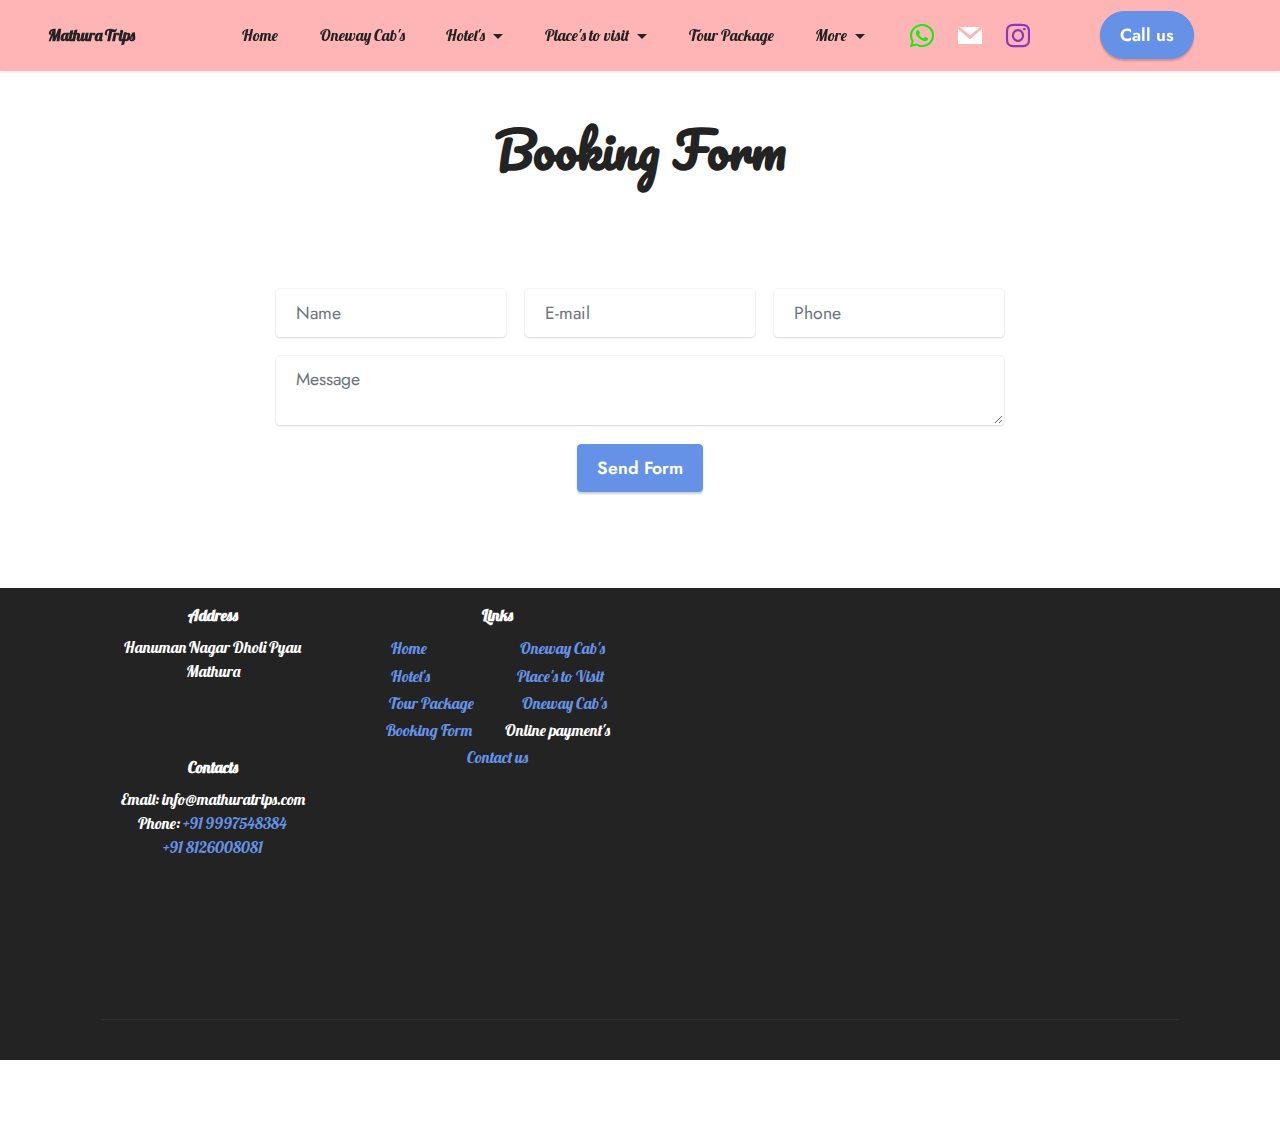
==== commit 38c7b700: "Update Booking Form.html" ====
--- a/Booking Form.html
+++ b/Booking Form.html
@@ -104,8 +104,8 @@
                         <div class="col-md col-sm-12 form-group" data-for="email">
                             <input type="email" name="email" placeholder="E-mail" data-form-field="email" class="form-control" value="" id="email-form5-2u">
                         </div>
-                      <div class="col-md col-sm-12 form-group" data-for="email">
-                            <input type="email" name="email" placeholder="E-mail" data-form-field="email" class="form-control" value="" id="email-form5-2u">
+                      <div class="col-md col-sm-12 form-group" data-for="Phone">
+                            <input type="Phone" name="Phone" placeholder="Phone" data-form-field="Phone" class="form-control" value="" id="Phone-form5-2u">
                         </div>
                         
                         <div class="col-12 form-group" data-for="textarea">
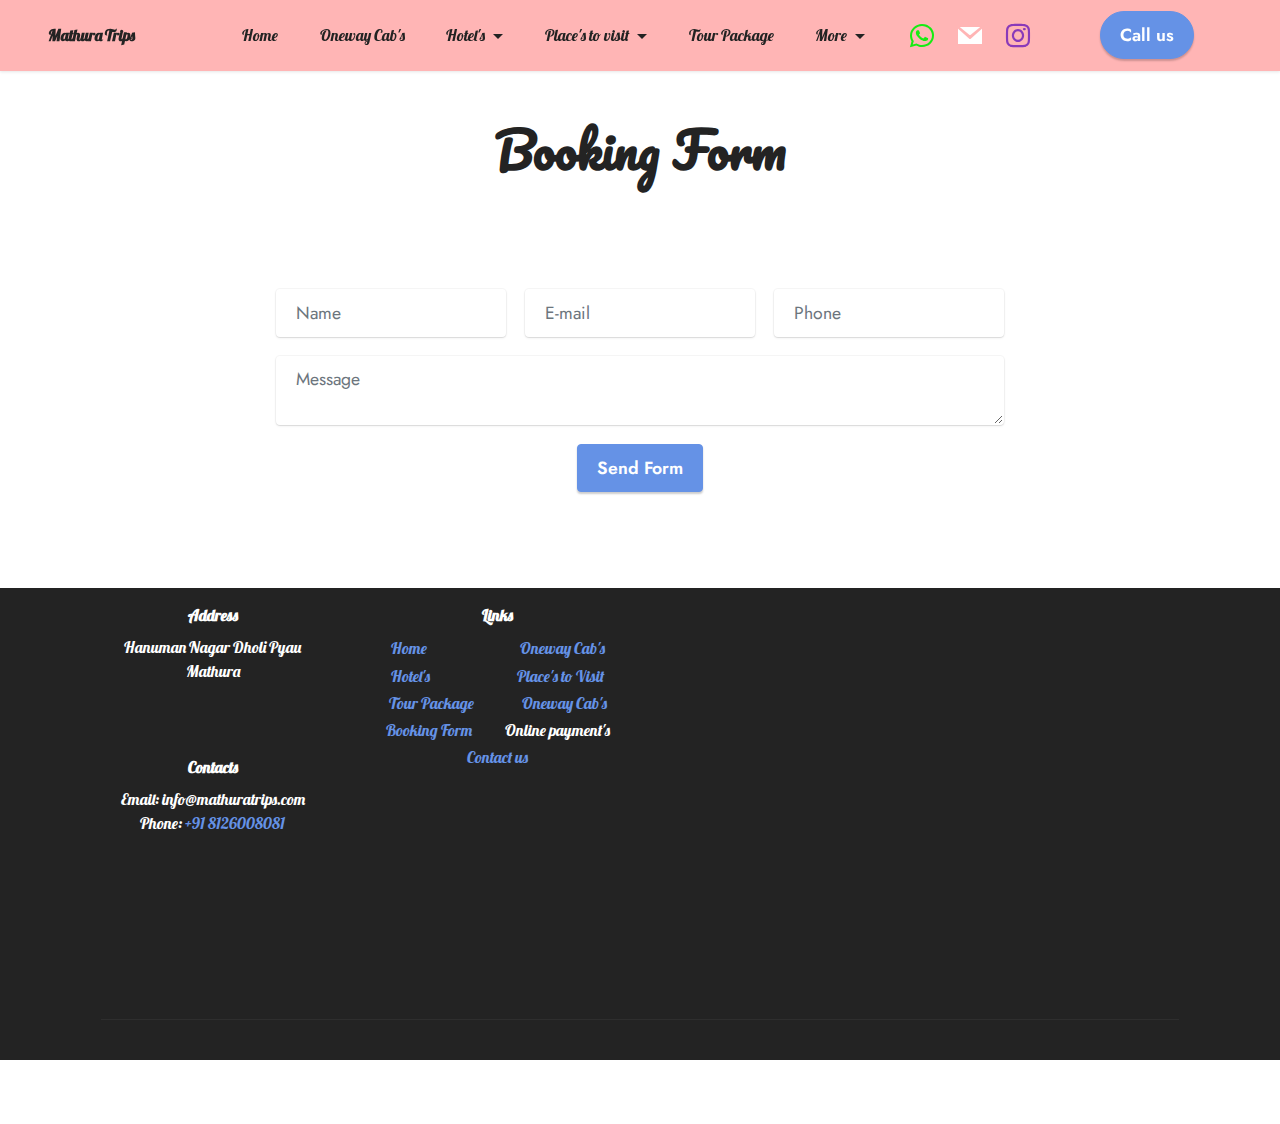
==== commit d5644596: "Update Booking Form.html" ====
--- a/Booking Form.html
+++ b/Booking Form.html
@@ -52,7 +52,7 @@
                     <li class="nav-item dropdown"><a class="nav-link link text-black dropdown-toggle display-7" href="#" data-toggle="dropdown-submenu" aria-expanded="false">Place's to visit</a><div class="dropdown-menu"><a class="text-black dropdown-item text-primary display-7" href="TemplesMathura.html" aria-expanded="false">In Mathura</a><a class="text-black dropdown-item text-primary display-7" href="TemplesVrindavan.html" aria-expanded="false">In Vrindavan</a><a class="text-black dropdown-item text-primary display-7" href="TempleGoverdhan.html" aria-expanded="false">In Goverdhan</a><a class="text-black dropdown-item text-primary display-7" href="TempleBarsana.html" aria-expanded="false">In Barsana</a><a class="text-black dropdown-item text-primary display-7" href="TempleGokul.html" aria-expanded="false">In Gokul</a><a class="text-black dropdown-item text-primary display-7" href="TempleNandgaon.html" aria-expanded="false">In Nand gaon</a></div>
                     </li><li class="nav-item"><a class="nav-link link text-black text-primary display-7" href="Tour Package.html" aria-expanded="false">Tour Package</a></li><li class="nav-item dropdown"><a class="nav-link link text-black dropdown-toggle display-7" href="#" aria-expanded="false" data-toggle="dropdown-submenu">More</a><div class="dropdown-menu"><a class="text-black dropdown-item text-primary display-7" href="Booking Form.html" aria-expanded="false">Booking Form</a><a class="text-black dropdown-item text-primary display-7" href="Contact us.html" aria-expanded="false">Contact us</a><a class="text-black dropdown-item text-primary display-7" href="index.html" aria-expanded="false">Online Payment's</a></div></li></ul>
                 <div class="icons-menu">
-                    <a class="iconfont-wrapper" href="https://wa.me/919997548384">
+                    <a class="iconfont-wrapper" href="https://wa.me/918126008081">
                         <span class="p-2 mbr-iconfont socicon-whatsapp socicon" style="color: rgb(22, 236, 18); fill: rgb(22, 236, 18);"></span>
                     </a>
                     <a class="iconfont-wrapper" href="mailto:info@mathurataxi.in.net">
@@ -136,7 +136,7 @@
                 </h5>
                 <p class="mbr-text mbr-fonts-style mb-4 display-7">
                     Email: info@mathuratrips.com<br>
-                    Phone: <a href="tel:9997548384" class="text-primary">+91 9997548384</a><br><a href="tel:8126008081" class="text-primary">+91 8126008081</a></p>
+                    Phone: <a href="tel:8126008081" class="text-primary">+91 8126008081</a></p>
             </div>
             <div class="col-12 col-md-3 mbr-fonts-style display-7">
                 <h5 class="mbr-section-subtitle mbr-fonts-style mb-2 display-7">
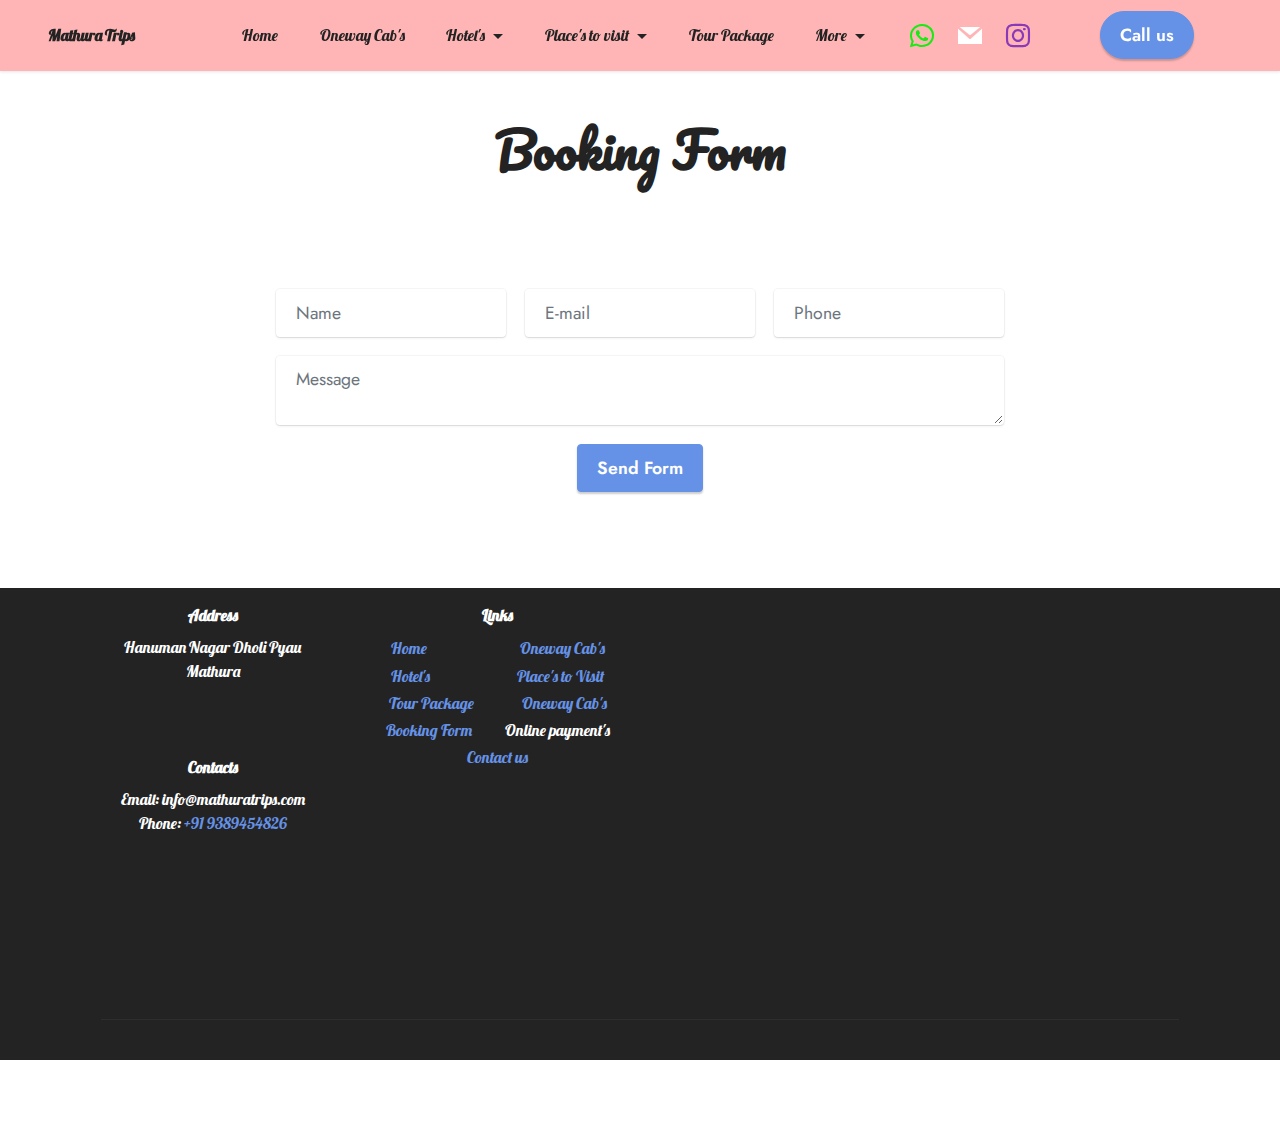
==== commit 6f93f012: "Update Booking Form.html" ====
--- a/Booking Form.html
+++ b/Booking Form.html
@@ -52,7 +52,7 @@
                     <li class="nav-item dropdown"><a class="nav-link link text-black dropdown-toggle display-7" href="#" data-toggle="dropdown-submenu" aria-expanded="false">Place's to visit</a><div class="dropdown-menu"><a class="text-black dropdown-item text-primary display-7" href="TemplesMathura.html" aria-expanded="false">In Mathura</a><a class="text-black dropdown-item text-primary display-7" href="TemplesVrindavan.html" aria-expanded="false">In Vrindavan</a><a class="text-black dropdown-item text-primary display-7" href="TempleGoverdhan.html" aria-expanded="false">In Goverdhan</a><a class="text-black dropdown-item text-primary display-7" href="TempleBarsana.html" aria-expanded="false">In Barsana</a><a class="text-black dropdown-item text-primary display-7" href="TempleGokul.html" aria-expanded="false">In Gokul</a><a class="text-black dropdown-item text-primary display-7" href="TempleNandgaon.html" aria-expanded="false">In Nand gaon</a></div>
                     </li><li class="nav-item"><a class="nav-link link text-black text-primary display-7" href="Tour Package.html" aria-expanded="false">Tour Package</a></li><li class="nav-item dropdown"><a class="nav-link link text-black dropdown-toggle display-7" href="#" aria-expanded="false" data-toggle="dropdown-submenu">More</a><div class="dropdown-menu"><a class="text-black dropdown-item text-primary display-7" href="Booking Form.html" aria-expanded="false">Booking Form</a><a class="text-black dropdown-item text-primary display-7" href="Contact us.html" aria-expanded="false">Contact us</a><a class="text-black dropdown-item text-primary display-7" href="index.html" aria-expanded="false">Online Payment's</a></div></li></ul>
                 <div class="icons-menu">
-                    <a class="iconfont-wrapper" href="https://wa.me/918126008081">
+                    <a class="iconfont-wrapper" href="https://wa.me/919389454826">
                         <span class="p-2 mbr-iconfont socicon-whatsapp socicon" style="color: rgb(22, 236, 18); fill: rgb(22, 236, 18);"></span>
                     </a>
                     <a class="iconfont-wrapper" href="mailto:info@mathurataxi.in.net">
@@ -136,7 +136,7 @@
                 </h5>
                 <p class="mbr-text mbr-fonts-style mb-4 display-7">
                     Email: info@mathuratrips.com<br>
-                    Phone: <a href="tel:8126008081" class="text-primary">+91 8126008081</a></p>
+                    Phone: <a href="tel:9389454826" class="text-primary">+91 9389454826</a></p>
             </div>
             <div class="col-12 col-md-3 mbr-fonts-style display-7">
                 <h5 class="mbr-section-subtitle mbr-fonts-style mb-2 display-7">
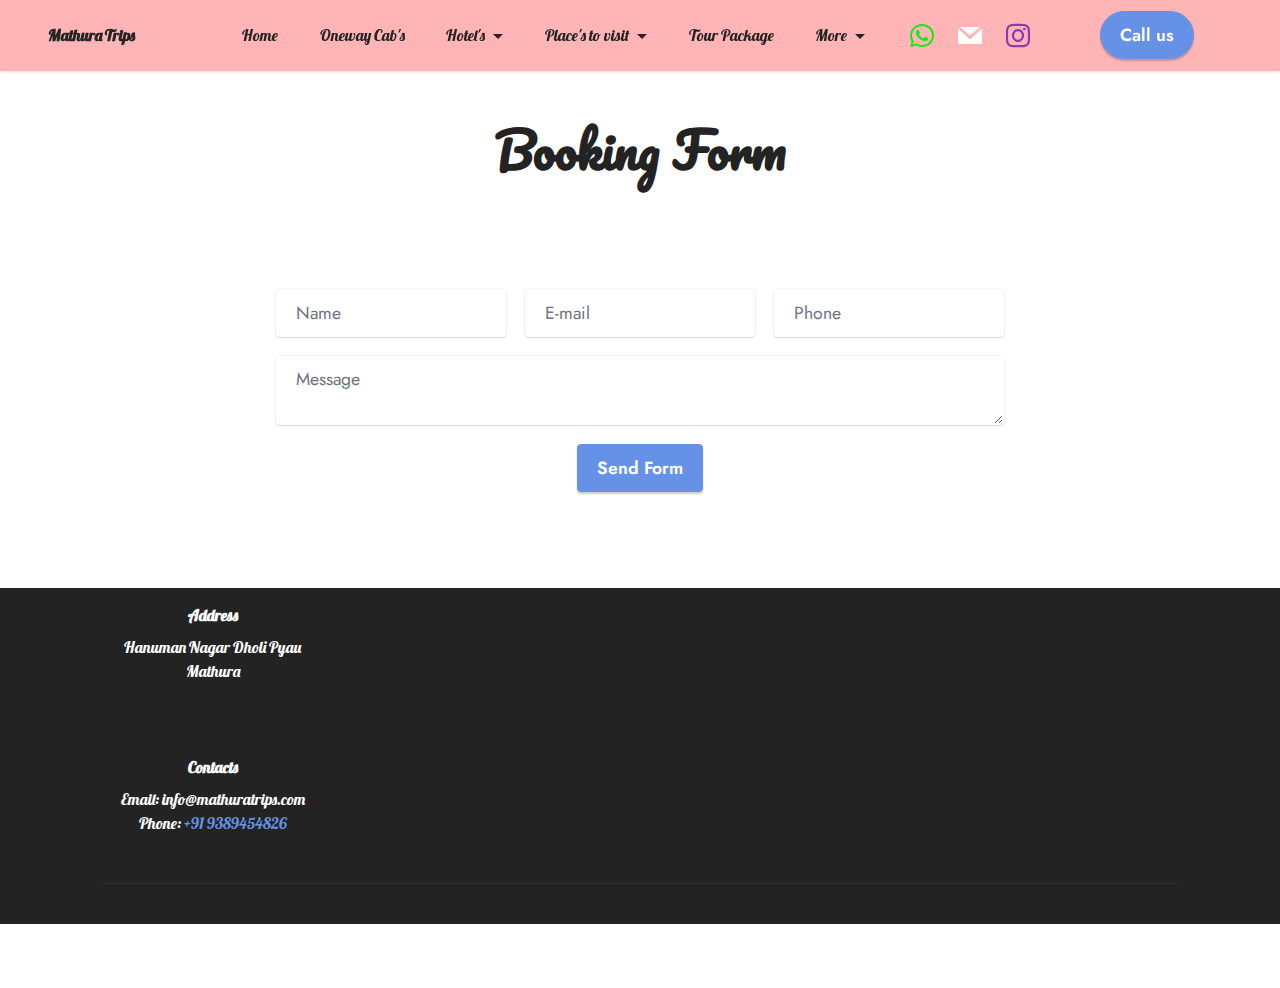
==== commit c104e490: "Update Booking Form.html" ====
--- a/Booking Form.html
+++ b/Booking Form.html
@@ -138,19 +138,7 @@
                     Email: info@mathuratrips.com<br>
                     Phone: <a href="tel:9389454826" class="text-primary">+91 9389454826</a></p>
             </div>
-            <div class="col-12 col-md-3 mbr-fonts-style display-7">
-                <h5 class="mbr-section-subtitle mbr-fonts-style mb-2 display-7">
-                    <strong>Links</strong>
-                </h5>
-                <ul class="list mbr-fonts-style mb-4 display-7">
-                    <li class="mbr-text item-wrap"><a href="Booking Form.html" class="text-primary">Home&nbsp; &nbsp; &nbsp;</a> &nbsp; &nbsp; &nbsp; &nbsp; &nbsp; &nbsp; &nbsp; &nbsp; &nbsp; &nbsp; &nbsp; &nbsp; &nbsp;<a href="Oneway.html" class="text-primary">Oneway Cab's</a></li><li class="mbr-text item-wrap"><a href="Hotels1⭐.html" class="text-primary">Hotel's&nbsp; </a>&nbsp; &nbsp; &nbsp; &nbsp; &nbsp; &nbsp; &nbsp; &nbsp; &nbsp; &nbsp; &nbsp; &nbsp; &nbsp; &nbsp;<a href="TemplesMathura.html" class="text-primary">Place's to Visit</a></li><li class="mbr-text item-wrap"><a href="Tour Package.html" class="text-primary">Tour Package</a>&nbsp; &nbsp; &nbsp; &nbsp; &nbsp; &nbsp; &nbsp; &nbsp; <a href="Oneway.html" class="text-primary">Oneway Cab's</a></li><li class="mbr-text item-wrap"><a href="Booking Form.html" class="text-primary">Booking Form&nbsp;</a> &nbsp; &nbsp; &nbsp; &nbsp; &nbsp;Online payment's</li><li class="mbr-text item-wrap"><a href="Contact us.html" class="text-primary">Contact us</a></li>
-                </ul>
-                <h5 class="mbr-section-subtitle mbr-fonts-style mb-2 mt-5 display-7">Our Partner's</h5>
-                <p class="mbr-text mbr-fonts-style mb-4 display-7"><a href="http://mathurataxi.in.net" class="text-primary">Mathura Taxi&nbsp; &nbsp;</a> &nbsp; &nbsp; &nbsp; &nbsp;<a href="http://mathuracab.com" class="text-primary">Mathura Cab</a><br><a href="http://mathuravrindavantaxiservice.com" class="text-primary">Mathura Vrindavan Taxi</a><br><br></p>
-            </div>
-            <div class="col-12 col-md-6">
-                <div class="google-map"><iframe frameborder="0" style="border:0" src="https://www.google.com/maps/embed?pb=!1m18!1m12!1m3!1d884.9641630034005!2d77.67616882915331!3d27.473721788789163!2m3!1f0!2f0!3f0!3m2!1i1024!2i768!4f13.1!3m3!1m2!1s0x39737135f92c0297%3A0x2e8a0e02bcc964d7!2sRajaram%20Patti%2C%20Natwar%20Nagar%2C%20Dholi%20Pyau%2C%20Mathura%2C%20Uttar%20Pradesh%20281001!5e0!3m2!1sen!2sin!4v1618278026223!5m2!1sen!2sin" allowfullscreen=""></iframe></div>
-            </div>
+            
             <div class="col-md-6">
                 
             </div>
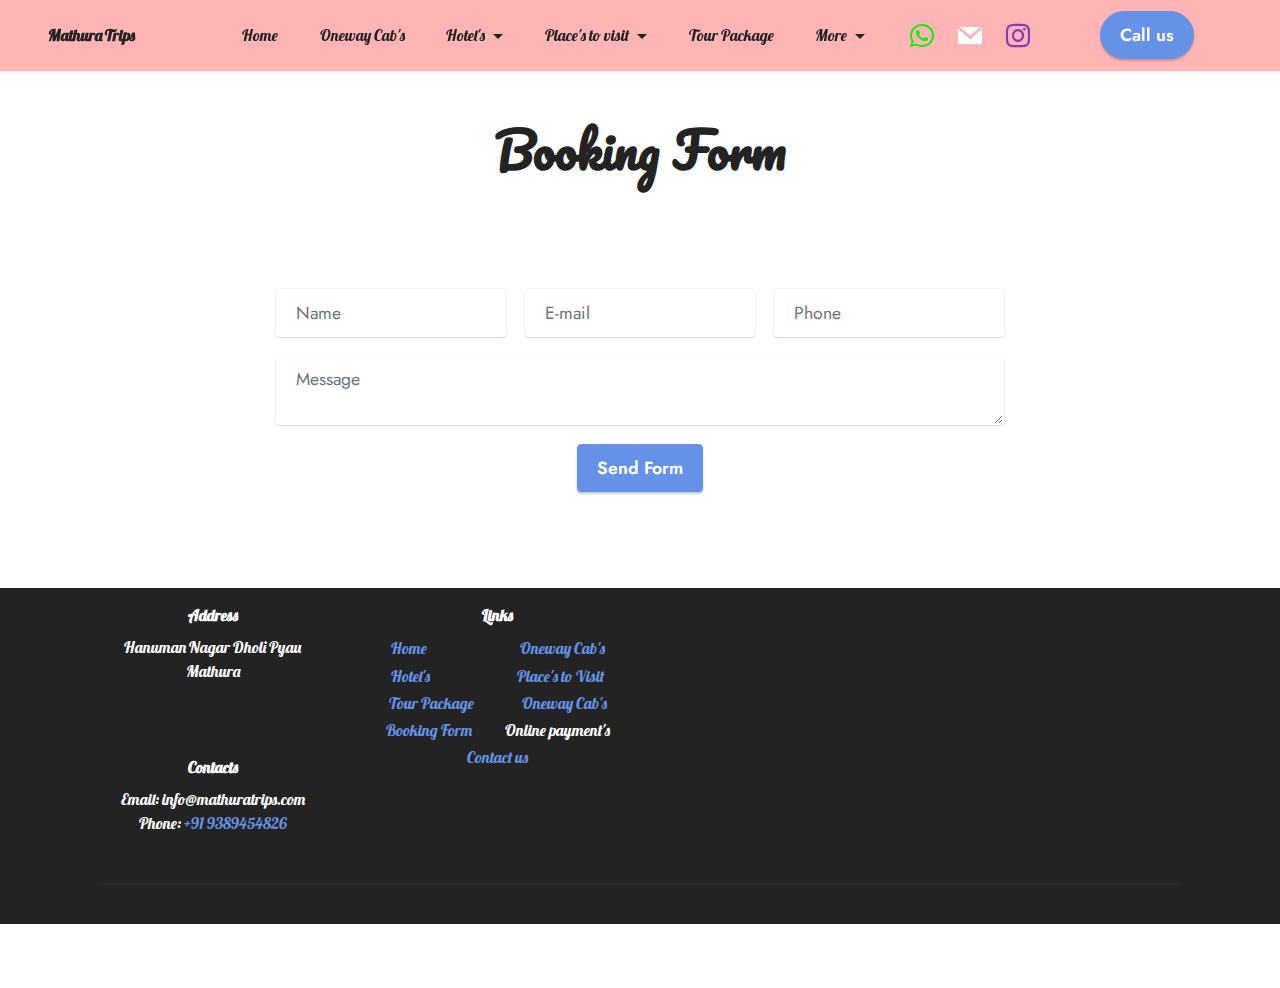
==== commit da2ab215: "Update Booking Form.html" ====
--- a/Booking Form.html
+++ b/Booking Form.html
@@ -138,10 +138,14 @@
                     Email: info@mathuratrips.com<br>
                     Phone: <a href="tel:9389454826" class="text-primary">+91 9389454826</a></p>
             </div>
-            
-            <div class="col-md-6">
-                
-            </div>
+          <div class="col-12 col-md-3 mbr-fonts-style display-7">
+                <h5 class="mbr-section-subtitle mbr-fonts-style mb-2 display-7">
+                    <strong>Links</strong>
+                </h5>
+                <ul class="list mbr-fonts-style mb-4 display-7">
+                    <li class="mbr-text item-wrap"><a href="Booking Form.html" class="text-primary">Home&nbsp; &nbsp; &nbsp;</a> &nbsp; &nbsp; &nbsp; &nbsp; &nbsp; &nbsp; &nbsp; &nbsp; &nbsp; &nbsp; &nbsp; &nbsp; &nbsp;<a href="Oneway.html" class="text-primary">Oneway Cab's</a></li><li class="mbr-text item-wrap"><a href="Hotels1⭐.html" class="text-primary">Hotel's&nbsp; </a>&nbsp; &nbsp; &nbsp; &nbsp; &nbsp; &nbsp; &nbsp; &nbsp; &nbsp; &nbsp; &nbsp; &nbsp; &nbsp; &nbsp;<a href="TemplesMathura.html" class="text-primary">Place's to Visit</a></li><li class="mbr-text item-wrap"><a href="Tour Package.html" class="text-primary">Tour Package</a>&nbsp; &nbsp; &nbsp; &nbsp; &nbsp; &nbsp; &nbsp; &nbsp; <a href="Oneway.html" class="text-primary">Oneway Cab's</a></li><li class="mbr-text item-wrap"><a href="Booking Form.html" class="text-primary">Booking Form&nbsp;</a> &nbsp; &nbsp; &nbsp; &nbsp; &nbsp;Online payment's</li><li class="mbr-text item-wrap"><a href="Contact us.html" class="text-primary">Contact us</a></li>
+                </ul>
+                </div>
         </div>
         <div class="footer-lower">
             <div class="media-container-row">
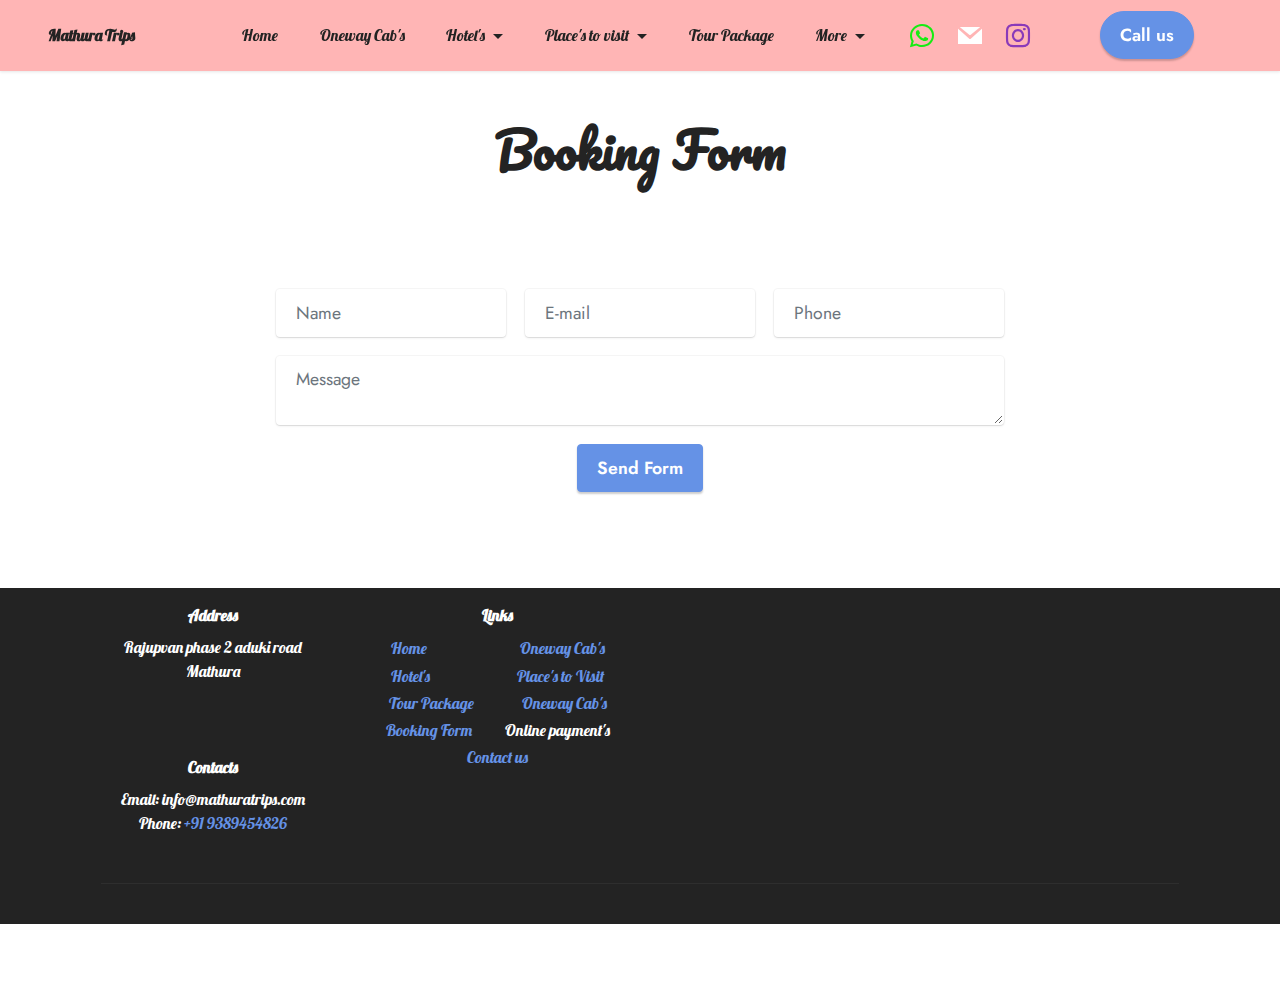
==== commit ad1404d6: "Update Booking Form.html" ====
--- a/Booking Form.html
+++ b/Booking Form.html
@@ -131,7 +131,7 @@
                 <h5 class="mbr-section-subtitle mbr-fonts-style mb-2 display-7">
                     <strong>Address</strong>
                 </h5>
-                <p class="mbr-text mbr-fonts-style display-7">Hanuman Nagar Dholi Pyau<br>Mathura</p> <br>
+                <p class="mbr-text mbr-fonts-style display-7">Rajupvan phase 2 aduki road<br>Mathura</p> <br>
                 <h5 class="mbr-section-subtitle mbr-fonts-style mb-2 mt-4 display-7"><strong>Contacts</strong>
                 </h5>
                 <p class="mbr-text mbr-fonts-style mb-4 display-7">
